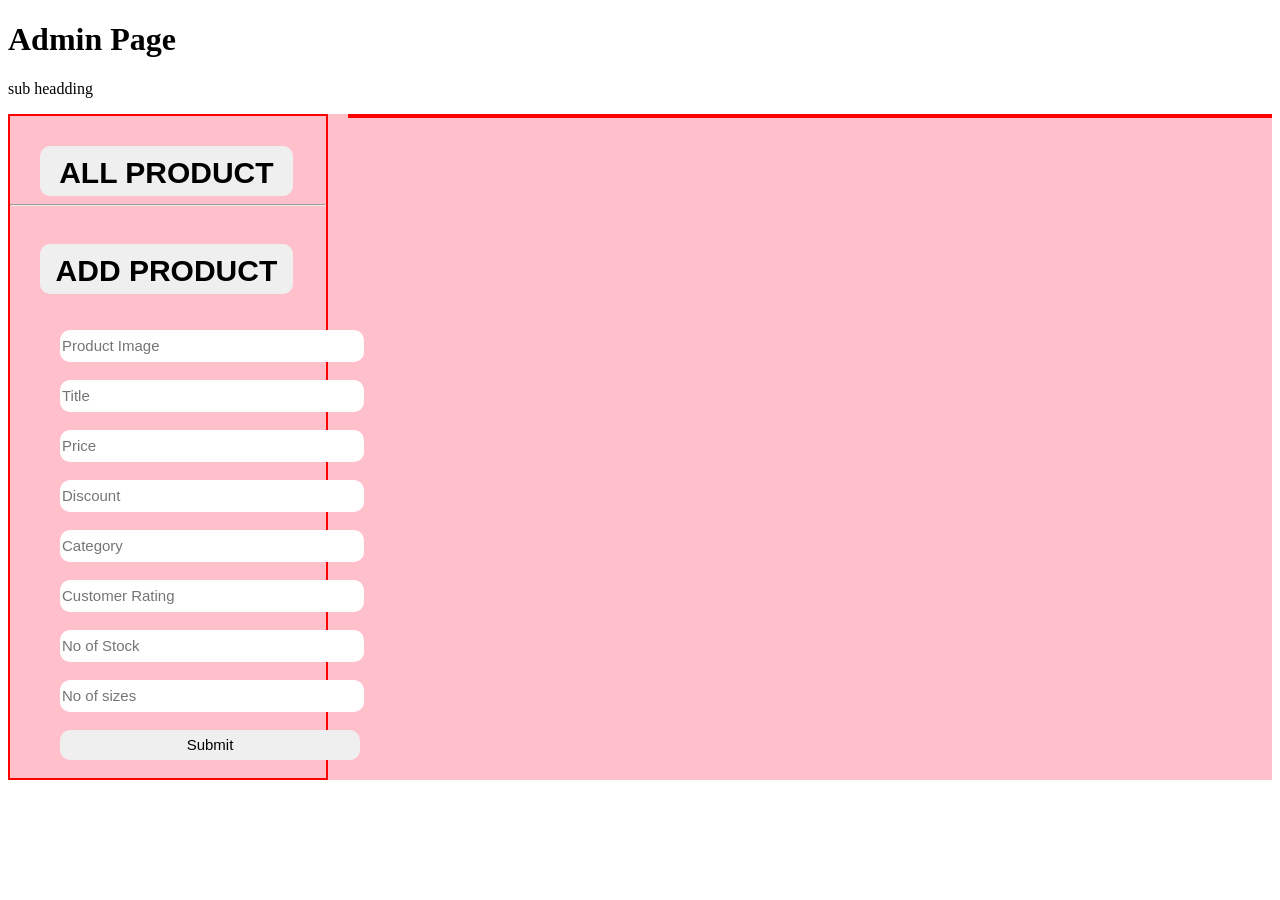
==== index files/admin.html @ 91ffb3f6 "day-5 done" ====
<!DOCTYPE html>
<html lang="en">
  <head>
    <meta charset="UTF-8" />
    <meta http-equiv="X-UA-Compatible" content="IE=edge" />
    <meta name="viewport" content="width=device-width, initial-scale=1.0" />
    <title>admin</title>
  </head>
  <style>
    .main {
      background-color: pink;
      width: 100%;
      height: auto;
      display: flex;
    }
    .main > div:nth-child(1) {
      width: 25%;
      height: 100%;
      border: 2px solid red;
    }

    .main > div:nth-child(2) {
      width: 75%;
      height: 100%;
      border: 2px solid red;
    }
    #form1 input {
      width: 300px;
      height: 30px;
      margin-left: 50px;
      border-radius: 10px;

      border: none;
      font-size: 15px;
    }
    #form1 p {
      margin-left: 50px;
      font-size: 20px;
      /* padding: 10px; */
      margin-top: -20px;
    }
    /* div 2 css  */
    #alldata{
        display: grid;
        grid-template-columns:auto auto auto;
        gap: 10px 10px;
        margin-left: 20px;
    }
    #alldata>div{
        border: 1px solid gray;
        margin: 20px;
        width:60%;
        /* text-align: center; */
        padding: 10px;
        border-radius: 10px;
    }
     #alldata>div img{
        width: 100%;
        border-radius: 10px;
     }  
    #alldata>div span{
        font-family: sans-serif;
        font-size: 16px;
        /* font-weight: bold; */
        color: black;
        /* padding: 20px; */
    }
    #alldata>div button{
        background-color:white;
        color:  black;
        background-color: white;
        font-size: 20px;
        text-align: center;
        margin-top: 10px;
        padding: 10px;
        border: 1px solid gray;
        border-radius: 10px;
    }
    #all{
        border: none;
        width: 80%;
        
        height: 50px;
        border-radius: 10px;
        color: black;
        font-weight: bold;
        margin: 30px 30px 0px 30px;
        font-size: 30px;
        padding: 10px;
    }
  </style>



  <body>
    <div>
      <h1>Admin Page</h1>
    </div>
    <div>
      <p>sub headding</p>
    </div>

    <div class="main">
      <div>

        <Button id="all">ALL PRODUCT</Button>
<hr>
        <Button id="all">ADD PRODUCT</Button>
        <br><br><br>
        
        
        <form id="form1" action="">
          <input
            type="text"
            name=""
            id="image"
            placeholder="Product Image"
          />
          <br /><br />
          <input id="title" type="text" placeholder="Title" /><br /><br />
          <input id="price" type="number" placeholder="Price" /><br /><br />
          <input id="discount" type="text" placeholder="Discount" /><br /><br />
          <input id="category" type="text" placeholder="Category" /><br /><br />
          <input id="rating" type="text" placeholder="Customer Rating" /><br /><br />
          <input id="stock" type="number" placeholder="No of Stock" /><br /><br />
          <input id="size" type="text" placeholder="No of sizes" /><br /><br />


          <input type="submit" name="" id="" />
          <br /><br />
        </form>
      </div>
      <!-- DIV 2  -->

      <div id="alldata">
        <!-- <div>
            <img src="https://images-static.nykaa.com/media/catalog/product/tr:w-220,h-220,cm-pad_resize/b/1/b19722b33049902_1.jpg" alt="">
            <br>
            <span>titlee</span><br>
            <span>title </span> <span>Discount</span><br>
            <span>rating</span> <span>stock</span><br>
            <button>add to cart</button>
        </div>
        <div>
            <img src="https://images-static.nykaa.com/media/catalog/product/tr:w-220,h-220,cm-pad_resize/b/1/b19722b33049902_1.jpg" alt="">
            <br>
            <span>titlee</span><br>

            <span>title </span> <span>Discount</span><br>
            <span>rating</span> <span>stock</span><br>
            <button>add to cart</button>
        </div>
        <div>
            <img src="https://images-static.nykaa.com/media/catalog/product/tr:w-220,h-220,cm-pad_resize/b/1/b19722b33049902_1.jpg" alt="">
            <br>
            <span>titlee</span><br>

            <span>title </span> <span>Discount</span><br>
            <span>rating</span> <span>stock</span><br>
            <button>add to cart</button>
        </div> -->


      </div>
      <!-- // -->
    </div>
  </body>
</html>
<script>
  let form = document.querySelector("#form1");
  console.log(form);

  form.addEventListener("submit", (event) => {
    event.preventDefault();

    let obj = {
        image : form.image.value,
      title: form.title.value,
      price: form.price.value,
      category: form.category.value,
      discount: form.discount.value,
      rating: form.rating.value,
      stock: form.stock.value,
      size: form.size.value,
    };
    console.log(obj);
    postdata(obj);
  });

  let postdata = async (obj) => {
    try {
      let res = await fetch("http://localhost:8000/posts/create", {
        method: "POST",
        headers: {
          "Content-Type": "application/json",
          "Authorization": localStorage.getItem("token"),
        },
        body: JSON.stringify(obj),
      });
      if (res) {
        let data = await res.json();
        alert(data.msg);
        console.log(data)
        console.log(data.token)
      }
    } catch (error) {
      alert("Something Went Wrong");
      console.log(error)
    }
  };

// all product 

let all =document.querySelector("#all")
all.addEventListener("click",()=>{
    
    let alldata = async (obj) => {
    try {
      let res = await fetch("http://localhost:8000/posts/", {
        method: "GET",
        headers: {
          "Content-Type": "application/json",
          "Authorization": localStorage.getItem("token"),
        },
        body: JSON.stringify(obj),
      });
      if (res) {
        let data = await res.json();
        alert("data");
        console.log(data)
        appendData(data)
        // console.log(data.token)
      }
    } catch (error) {
      alert("Something Went Wrong");
      console.log(error)
    }
  };
  alldata()

  function appendData(data) {
    let alldata  = document.querySelector("#alldata")
    alldata.innerHTML=""
    data.forEach((item)=>{
    console.log(item)
     let alldata  = document.querySelector("#alldata")
       
     let div = document.createElement("div")
    div.innerHTML=` 
            <img src=${item.image} alt="">
            <br>
            <div>${item.title} </div><br>
            <span>MRP :₹${item.price}</span>       &nbsp &nbsp &nbsp             <span>${item.discount}% Off</span>
            <br>
            <span>Rating : ${item.rating}</span>   &nbsp &nbsp &nbsp                 <span>(${item.stock})</span><br>
            <button id="delete" data-id="${item._id}">Delete</button>
            <button class="update" data-id="${item._id}">Update</button>

        `
        
        
        alldata.append(div)
    })
  }
})

// console.log("tarun")
// let b = document.querySelectorAll("#delete")
// console.log(btn1)
// b.addEventListener("click",()=>{
//     console.log("delete")
// })

// let btn =document.querySelector("#delete")
// btn.addEventListener("click",()=>{
// console.log("btn")
// })
</script>
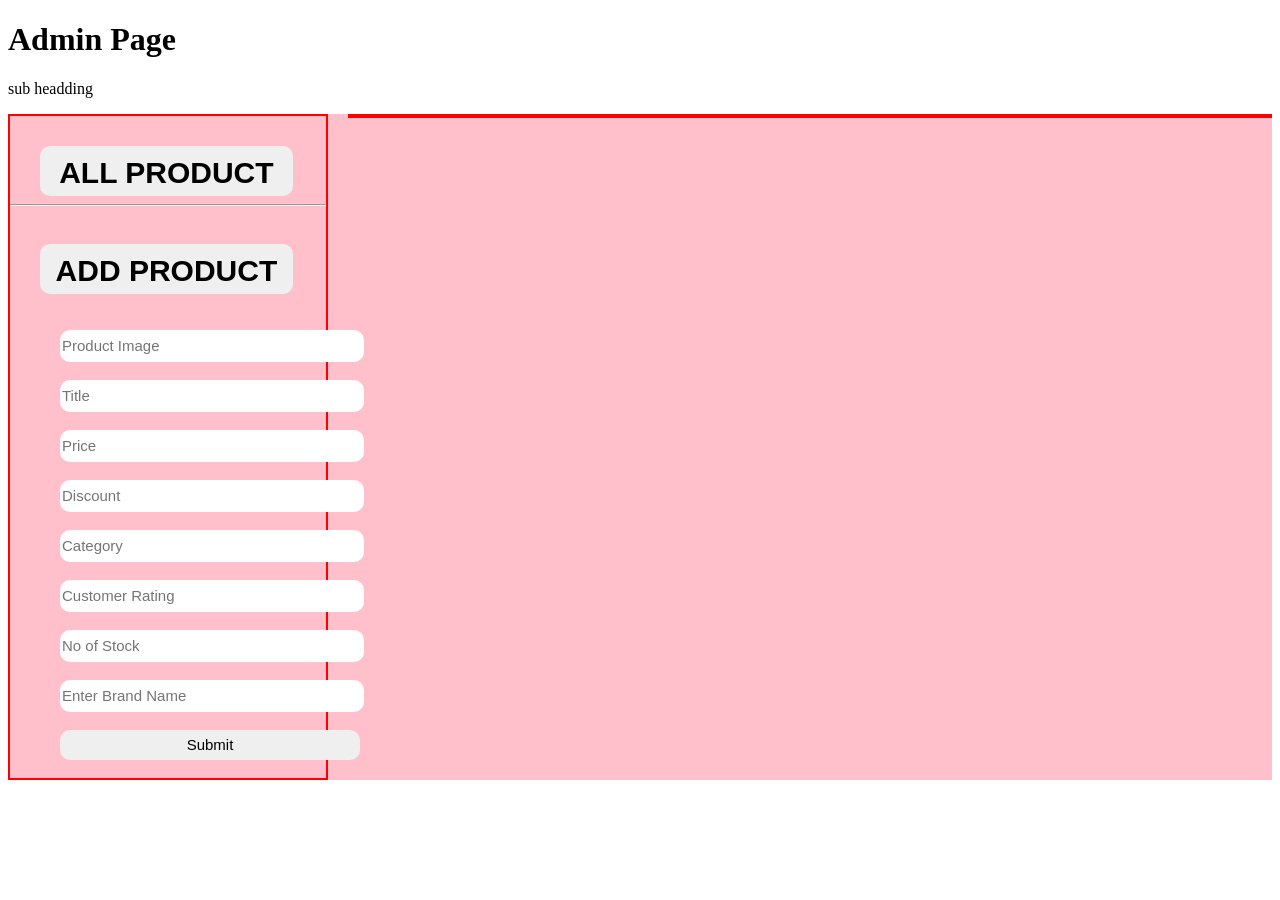
==== commit 57614021: "day 6 complited" ====
--- a/index files/admin.html
+++ b/index files/admin.html
@@ -123,7 +123,7 @@
           <input id="category" type="text" placeholder="Category" /><br /><br />
           <input id="rating" type="text" placeholder="Customer Rating" /><br /><br />
           <input id="stock" type="number" placeholder="No of Stock" /><br /><br />
-          <input id="size" type="text" placeholder="No of sizes" /><br /><br />
+          <input id="brand" type="text" placeholder="Enter Brand Name" /><br /><br />
 
 
           <input type="submit" name="" id="" />
@@ -181,7 +181,7 @@
       discount: form.discount.value,
       rating: form.rating.value,
       stock: form.stock.value,
-      size: form.size.value,
+      brand: form.brand.value,
     };
     console.log(obj);
     postdata(obj);
